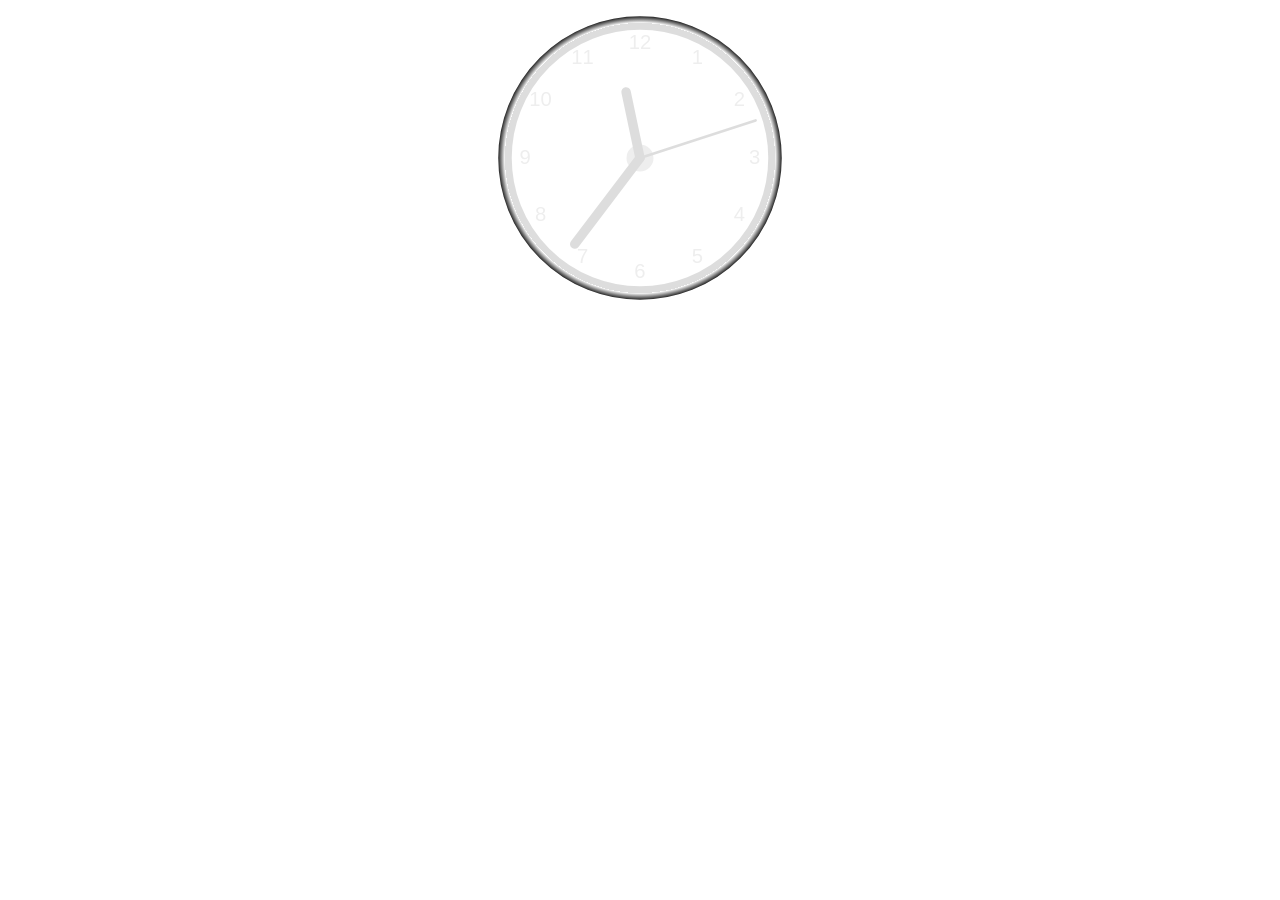
==== canvas.html @ dced838a "Add files via upload" ====
<html>
    <head>
      <meta http-equiv="refresh" content="1">
    
    </head>
    <div style="text-align: center;"> 
           <canvas id="canvas" width="300" height="300"
    style="background-color:transparent">
    </canvas>
</div>


    
<script>
  
    var canvas = document.getElementById("canvas");
    var ctx = canvas.getContext("2d");
    var radius = canvas.height / 2;
    ctx.translate(radius, radius);
    radius = radius * 0.90
    drawClock();
    
    function drawClock() {
    drawFace(ctx, radius);
    drawNumbers(ctx, radius);
    drawTime(ctx, radius);
    }
    
    function drawFace(ctx, radius) {
    var grad;
    ctx.beginPath();
    ctx.arc(0, 0, radius, 0, 2*Math.PI);
    ctx.fillStyle = 'transparent';
    ctx.fill();
    grad = ctx.createRadialGradient(0,0,radius*0.95, 0,0,radius*1.05);
    grad.addColorStop(0.5, '#ddd');
    grad.addColorStop(0.5, '#fff');
    grad.addColorStop(1, '#222');
    ctx.strokeStyle = grad;
    ctx.lineWidth = radius*0.1;
    ctx.stroke();
    ctx.beginPath();
    ctx.arc(0, 0, radius*0.1, 0, 2*Math.PI);
    ctx.fillStyle = '#eee';
    ctx.fill();
    }
    
    function drawNumbers(ctx, radius) {
    var ang;
    var num;
    ctx.font = radius*0.15 + "px arial";
    ctx.textBaseline="middle";
    ctx.textAlign="center";
    for(num = 1; num < 13; num++){
    ang = num * Math.PI / 6;
    ctx.rotate(ang);
    ctx.translate(0, -radius*0.85);
    ctx.rotate(-ang);
    ctx.fillText(num.toString(), 0, 0);
    ctx.rotate(ang);
    ctx.translate(0, radius*0.85);
    ctx.rotate(-ang);
    }
    }
    
    function drawTime(ctx, radius){
    var now = new Date();
    var hour = now.getHours();
    var minute = now.getMinutes();
    var second = now.getSeconds();
    //hour
    hour=hour%12-1;
    hour=(hour*Math.PI/6)+
    (minute*Math.PI/(6*60))+
    (second*Math.PI/(360*60));
    drawHand(ctx, hour, radius*0.5, radius*0.07);
    //minute
    minute=(minute*Math.PI/30)+(second*Math.PI/(30*60));
    drawHand(ctx, minute, radius*0.8, radius*0.07);
    // second
    second=(second*Math.PI/30);
    drawHand(ctx, second, radius*0.9, radius*0.02);
    }
    
    function drawHand(ctx, pos, length, width) {
    ctx.beginPath();
    ctx.lineWidth = width;
    ctx.lineCap = "round";
    ctx.moveTo(0,0);
    ctx.rotate(pos);
    ctx.lineTo(0, -length);
    ctx.stroke();
    ctx.rotate(-pos);
    }
    </script>
    
    </html>
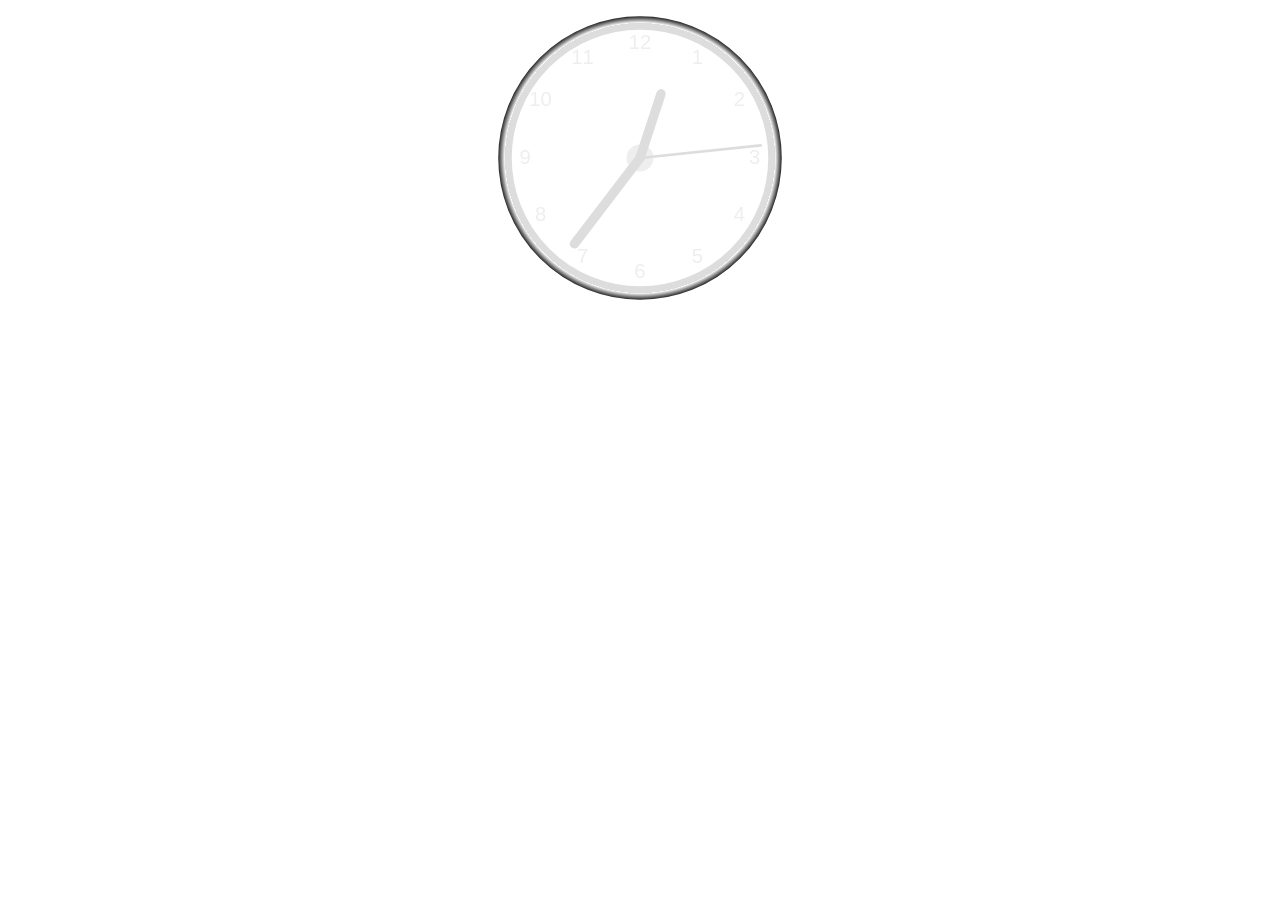
==== commit e3d6b39c: "Add files via upload" ====
--- a/canvas.html
+++ b/canvas.html
@@ -70,7 +70,7 @@
     var minute = now.getMinutes();
     var second = now.getSeconds();
     //hour
-    hour=hour%12-1;
+    hour=hour%12;
     hour=(hour*Math.PI/6)+
     (minute*Math.PI/(6*60))+
     (second*Math.PI/(360*60));
@@ -93,6 +93,10 @@
     ctx.stroke();
     ctx.rotate(-pos);
     }
+
+
+
+    
     </script>
     
     </html>
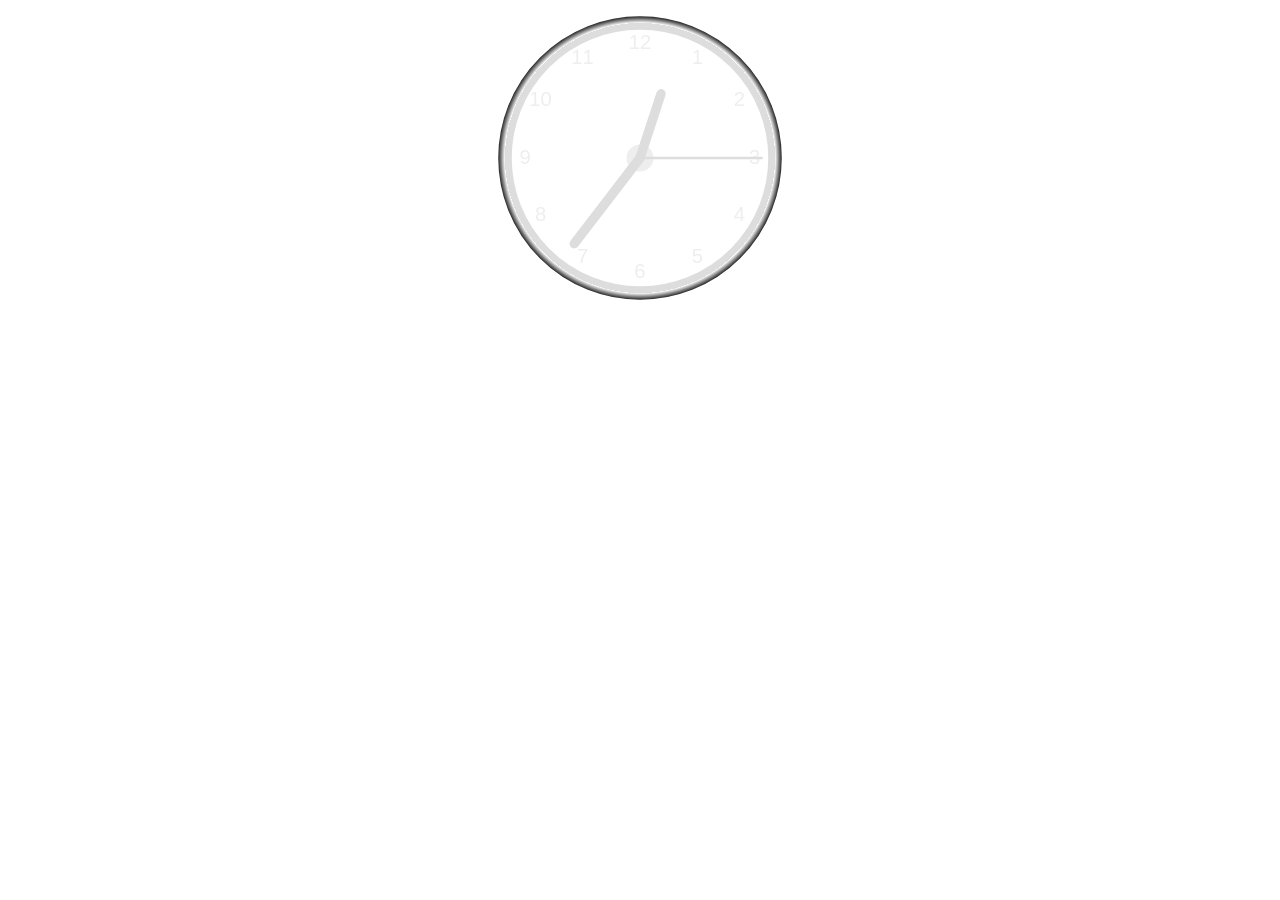
==== commit 43733cf2: "Update canvas.html" ====
--- a/canvas.html
+++ b/canvas.html
@@ -10,8 +10,6 @@
     </canvas>
 </div>
 
-
-    
 <script>
   
     var canvas = document.getElementById("canvas");
@@ -99,4 +97,4 @@
     
     </script>
     
-    </html>+    </html>
